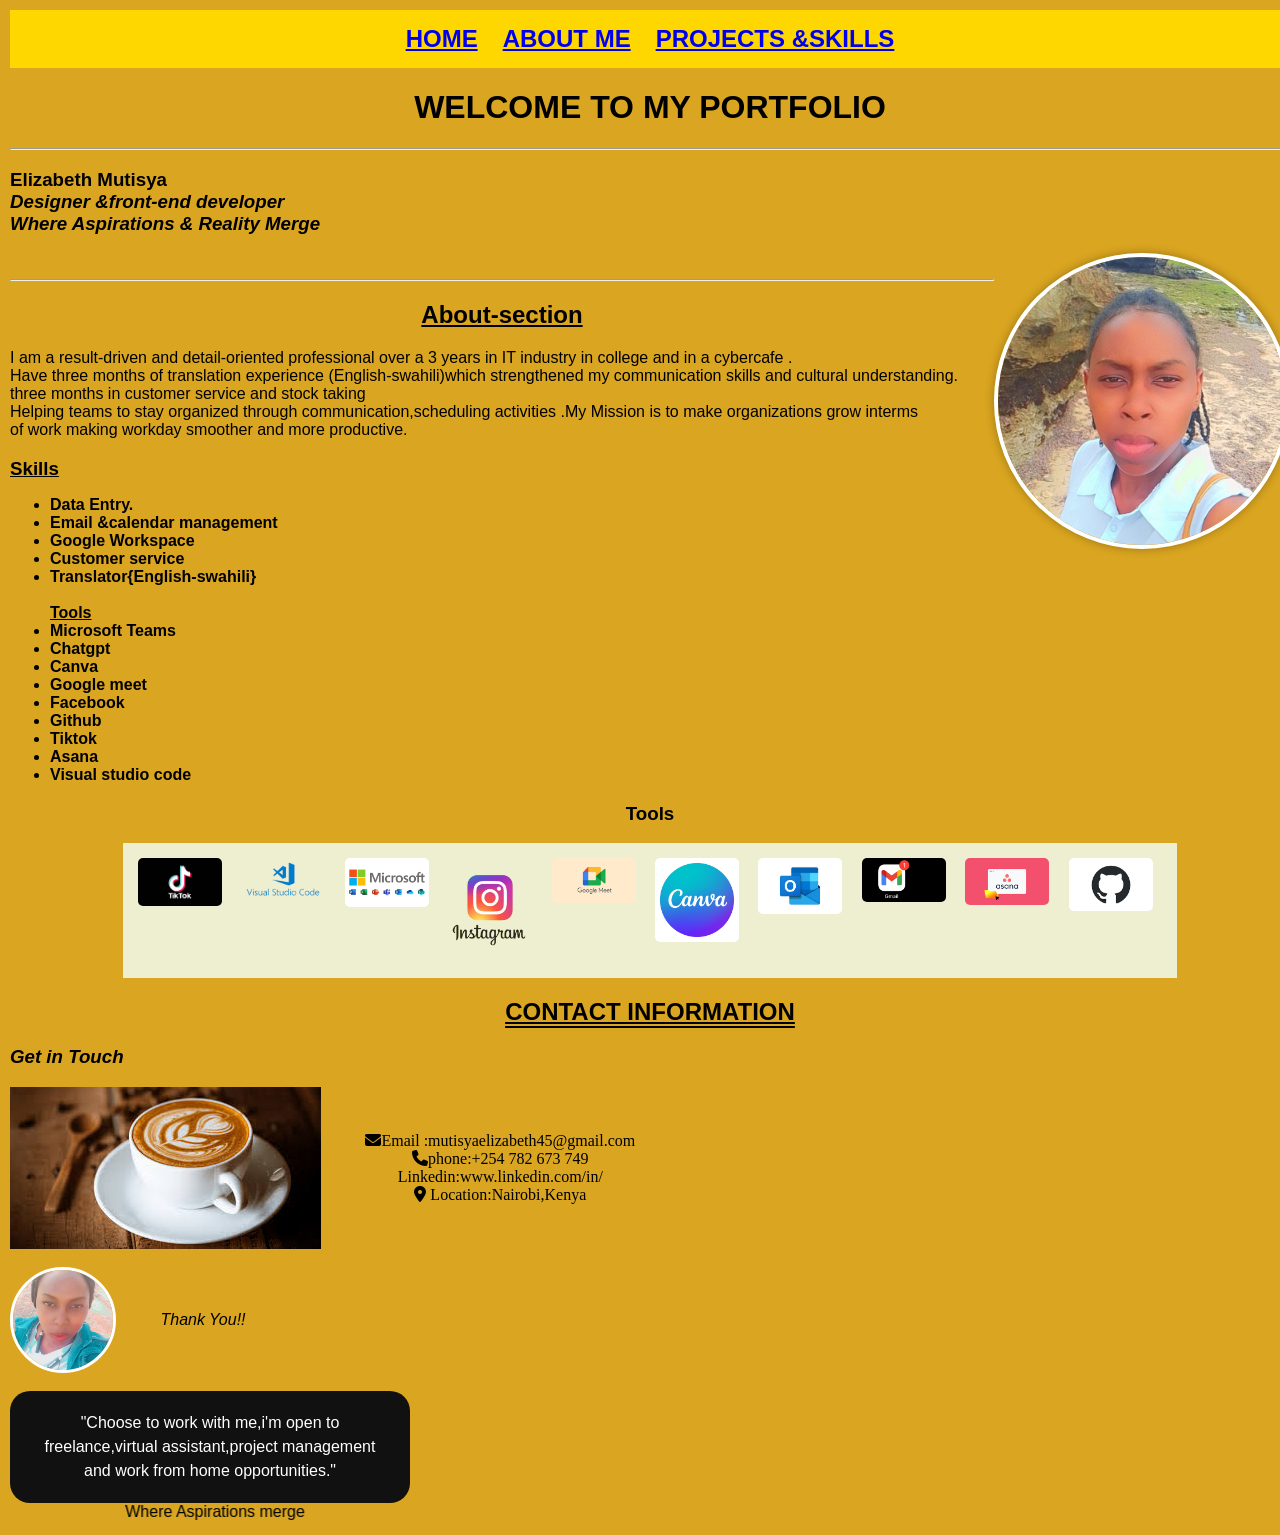
==== index.html @ 282212d6 "Add files via upload" ====
<!DOCTYPE html>
<html>
<head>
    <title>portfolio</title>
    <meta name="viewport" content="width=device-width, initial-scale=1">
    <script src="https://kit.font-awesome.com/ao76d6f2f4.js" crossorigin="anonymous"></script>
    <link rel="stylesheet" href="https://cdnjs.cloudflare.com/ajax/libs/font-awesome/6.4.0/css/all.min.css">
    <link rel="stylesheet" href="style.css">
</head>
<script>
  function toggleMenu() {
    const nav = document.getElementById("navLinks");
    nav.classList.toggle("active");
  }

  // Close menu automatically when a link is clicked (mobile)
  document.querySelectorAll(".nav-link a").forEach(link => {
    link.addEventListener("click", () => {
      document.getElementById("navLinks").classList.remove("active");
    });
  });
</script>
<body>
 <div class="nav-link">
        <a href="index.html">HOME</a>
        <a href="about.html">ABOUT ME</a>
        <a href="skills.html">PROJECTS &SKILLS</a>
      
    </div>
            <h1 style="text-align: center;">WELCOME TO MY PORTFOLIO</h1>
        <hr>
        <h3 style="float: inline-center;">Elizabeth Mutisya <br>
       <i>Designer &front-end developer<br>
          Where Aspirations & Reality Merge</i></h3>
       
       <div class="container" style="float:right;">
        <img src="imgport/Snapchat-1777746084.jpg" alt="pic">
        </div>
    <style>
    .h3{float:right;}
    </style>
    <br>
    <hr>
    <h2 style="text-align: center;"><u>About-section</u></h2>
 <p>I am a result-driven and detail-oriented professional over a 3 years in IT industry in college and in a cybercafe .<br> 
   Have three months of translation experience (English-swahili)which strengthened my communication skills and cultural understanding.<br> three months in customer service and stock taking<br> Helping teams 
  to stay organized through communication,scheduling activities .My Mission is to make organizations grow interms<br>
  of work making workday smoother and more productive.
 </p>
 <h3><u>Skills </u>
  <ul type="dot" style="font-size:16px ;">
   <li> Data Entry.
    <li>Email &calendar management
    <li>Google Workspace
   <li>Customer service
   <li>Translator{English-swahili}
     </li> <br>
  
    <u>Tools </u>
   <li> Microsoft Teams
    <li>Chatgpt
   <li> Canva
    <li>Google meet
    <li>Facebook
   <li> Github
   <li>Tiktok
    <li>Asana</li>
    <li>Visual studio code
  </li>
    </ul>
  </h3>
     <h3 style="text-align:center;">Tools</h3>
<div class="deco">
<img src="imgport/TikTok-Logo.jpg" alt="logo">
<img src="imgport/visualstudio_code-card.webp" alt="logo">
<img src="imgport/micro..png" alt="logo">
<img src="imgport/instagram-logo.png" alt="logo">
<img src="imgport/images google meet.png" alt="logo">
<img src="imgport/cava image.png" alt="logo">
<img src="imgport/out.jpg" alt="logo">
<img src="imgport/gmail.png" alt="logo">
<img src="imgport/asa2.png" alt="logo">
<img src="imgport/git.png" alt="logo">
</div>
<h2 style="text-align: center;text-decoration:underline double;">CONTACT  INFORMATION</h2>
<h3><i>Get in Touch</i></h3>
    <div class="rog">
    <img src="imgport/coffee.jpg" alt="logo"> &nbsp;
    <form style="text-align: center;font-family: Cambria, Cochin, Georgia, Times, 'Times New Roman', serif;">
 <i class="fa-solid fa-envelope"></i>Email :mutisyaelizabeth45@gmail.com<br>
 <i class="fa-solid fa-phone"></i>phone:+254 782 673 749<br>Linkedin:www.linkedin.com/in/<br><i class="fa-solid fa-location-dot"></i>
 Location:Nairobi,Kenya</h4></form></div><br>
 <div class="shape">
<img src="imgport/Snapchat-1944336766.jpg" alt="logo">  &nbsp;<i>Thank You!!</i></div><br>
<div class="speech-bubble" style="text-align:center;">
"Choose to work with me,i'm open to freelance,virtual assistant,project management and work from home opportunities."
 </div>
         <marquee behavior="alternate" direction="right">Where Aspirations merge</marquee>
</body>
</html>
---- style.css ----
body{
  background-color: goldenrod;
  color: black;
  width: 100%;
  height: 100%;
      margin: 0;
      padding: 10px;
      font-size: 16px;
      font-family: Arial;
    }

    img {
      max-width: 100%;
      height: auto;
    }

.nav-link{
 background-color:gold;
        color: rgb(0, 0, 0);
        display: flex;
        text-align: center;
        padding: 15px;
        gap: 25px;
        justify-content: center;
        font-weight: bolder;
        font-size: 24px;
          display: flex;
         flex-wrap: wrap;
}
.container {
            text-align: right;
      width: 3in;  /* Passport width */
      height: 3in; /* Passport height */
      border-radius: 70%; /* Circle frame */
      overflow: hidden; /* Hide corners */
      border: 4px solid white; /* Optional border */
      box-shadow: 0 0 10px rgba(0, 0, 0, 0.3);
      margin-right: 50px; /* Space from right edge */
      max-width: 600px;
      margin: auto;
    }

    .container img {
      justify-content: right;
      width: 100%;
      height: 100%;
      object-fit: cover; /* Keeps image proportionate */
      max-width: 600px;
      margin: auto;
    }
.h3{
  text-align: right;
}
    .deco {
        display: grid;
        gap: 10px;
        padding: 15px;
        width: 80%;
        margin: 10px auto;
        background-color: rgb(238, 238, 209);
  grid-template-columns: repeat(auto-fit, minmax(70px, 1fr));
 
}
    .deco img {
        width: 90%;
        height: auto;
        border-radius: 5px;
  object-fit: contain;
    }
    
    @media (max-width:800px) {
        .service-card {
            grid-template-columns: repeat(2, 1fr);
        }
    }
    .speech-bubble{
      float: center;
      position: relative;
    background: #111; /* black bubble */
    color: white;
    padding: 20px 25px;
    border-radius: 20px;
    width: 350px;
    font-size: 16px;
    line-height: 1.5;
  }

  /* Create the tail */
  .speech-bubble::after {
    content: "";
    position: absolute;
    bottom: -20px;
    left: 40px;
    width: 0;
    height: 0;
    border: 20px solid transparent;
    border-top-color: #111; /* match bubble color */
  }
    .shape,.rog {
    display: flex;
    align-items: center;
    gap: 20px; /* space between image and text */
  }

  .shape img {
    width: 100px;        /* passport-size look */
    height: 100px;
    border-radius: 50%;  /* makes the image circular */
    object-fit: cover;   /* keeps proportions inside the circle */
    border: 3px solid #fff; /* optional white border */
  }
  .i
    {
    display: flex;
    margin-top: 10px;
    text-align: center;
    color: #000;
  }
  
  .pop,.deco {
  animation: popIn 0.8s ease-out;
}

@keyframes popIn {
  0% {
    transform: scale(0.5);
    opacity: 0;
  }
  100% {
    transform: scale(1);
    opacity: 1;
  }
}
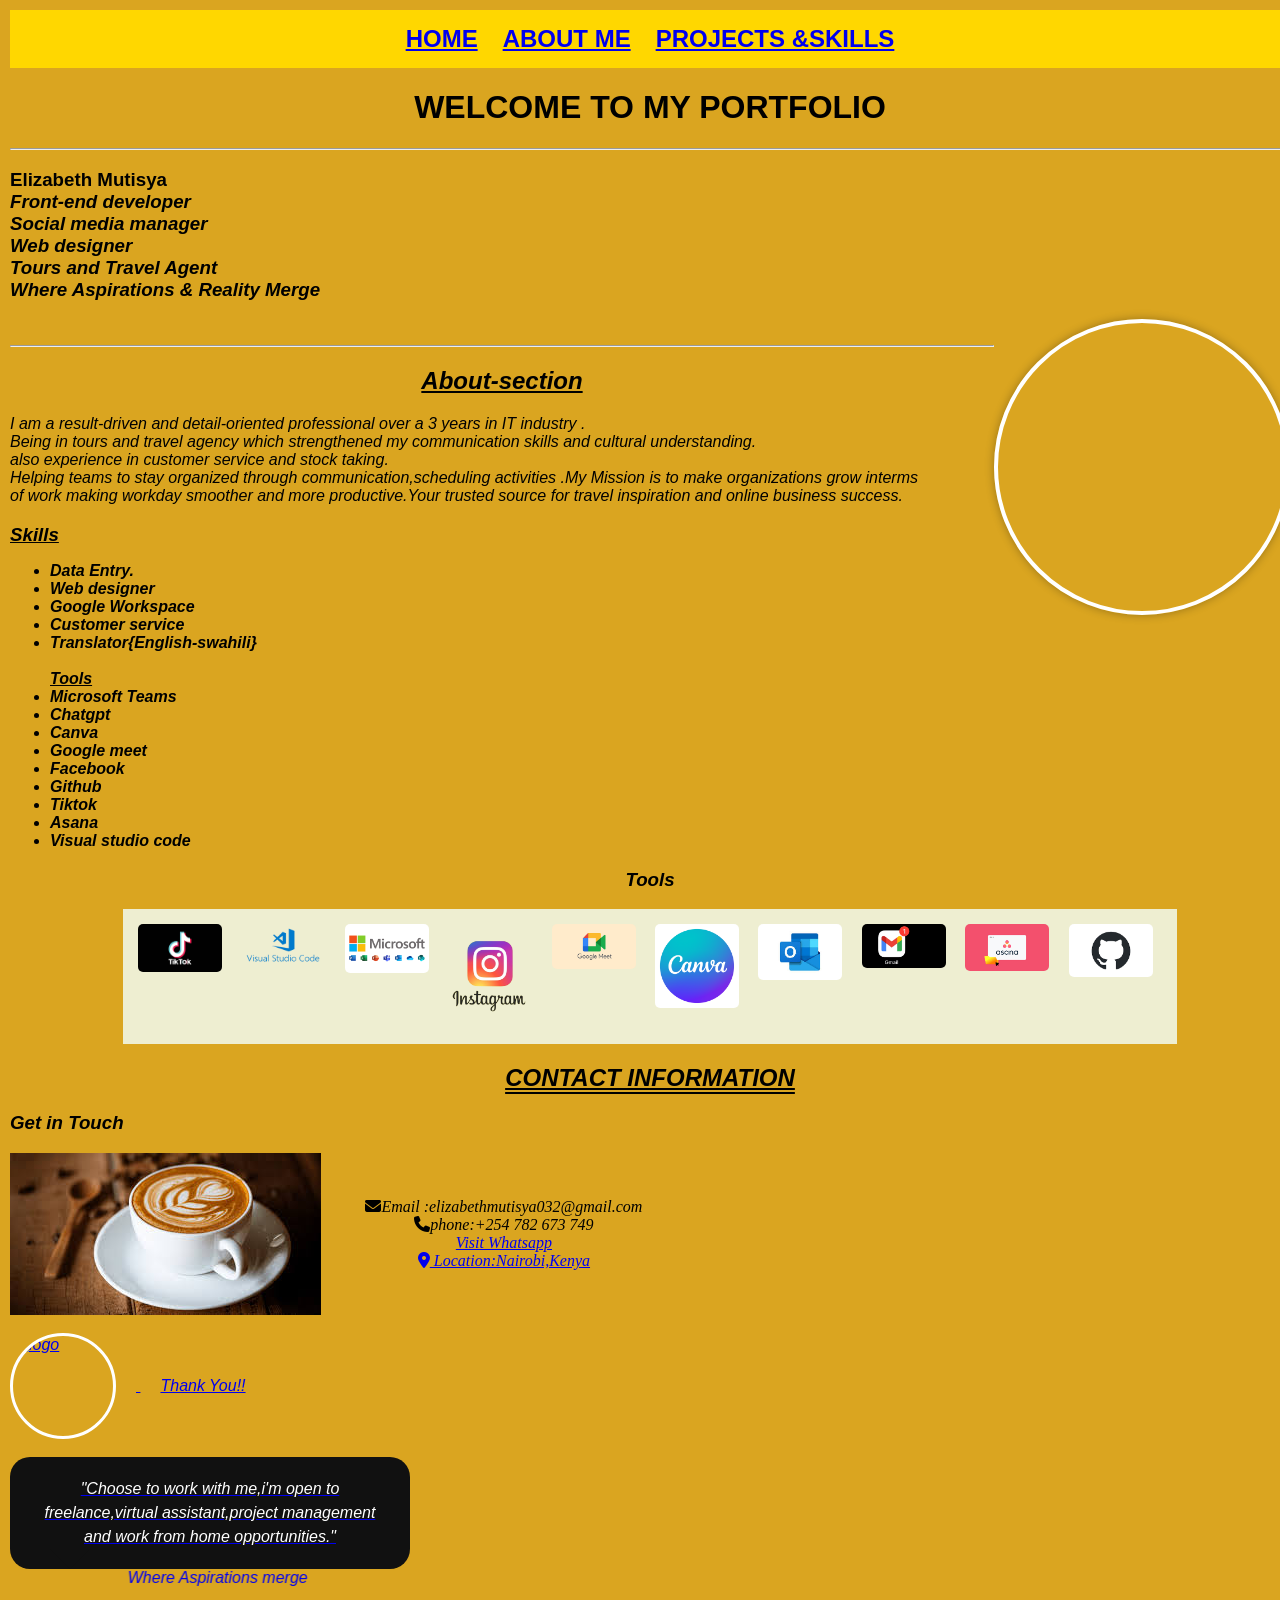
==== commit 60228229: "Revise portfolio content and layout Updated portfolio content and structure, including new skills an" ====
--- a/index.html
+++ b/index.html
@@ -30,11 +30,15 @@
             <h1 style="text-align: center;">WELCOME TO MY PORTFOLIO</h1>
         <hr>
         <h3 style="float: inline-center;">Elizabeth Mutisya <br>
-       <i>Designer &front-end developer<br>
+       <i>Front-end developer<br>
+           <i>Social media manager<br>
+               <i>Web designer<br>
+                    <i>Tours and Travel Agent<br>
           Where Aspirations & Reality Merge</i></h3>
        
        <div class="container" style="float:right;">
-        <img src="imgport/Snapchat-1777746084.jpg" alt="pic">
+        <img src="imgport/WhatsApp Image 2026-01-29 at 15.07.32.jpeg" alt ="pic" ><br>
+       
         </div>
     <style>
     .h3{float:right;}
@@ -42,15 +46,15 @@
     <br>
     <hr>
     <h2 style="text-align: center;"><u>About-section</u></h2>
- <p>I am a result-driven and detail-oriented professional over a 3 years in IT industry in college and in a cybercafe .<br> 
-   Have three months of translation experience (English-swahili)which strengthened my communication skills and cultural understanding.<br> three months in customer service and stock taking<br> Helping teams 
+ <p>I am a result-driven and detail-oriented professional over a 3 years in IT industry .<br> 
+   Being in  tours and travel agency which strengthened my communication skills and cultural understanding.<br>also experience in customer service and stock taking.<br> Helping teams 
   to stay organized through communication,scheduling activities .My Mission is to make organizations grow interms<br>
-  of work making workday smoother and more productive.
+  of work making workday smoother and more productive.Your trusted source for travel inspiration and online business success.
  </p>
  <h3><u>Skills </u>
   <ul type="dot" style="font-size:16px ;">
    <li> Data Entry.
-    <li>Email &calendar management
+    <li>Web designer
     <li>Google Workspace
    <li>Customer service
    <li>Translator{English-swahili}
@@ -87,14 +91,14 @@
     <div class="rog">
     <img src="imgport/coffee.jpg" alt="logo"> &nbsp;
     <form style="text-align: center;font-family: Cambria, Cochin, Georgia, Times, 'Times New Roman', serif;">
- <i class="fa-solid fa-envelope"></i>Email :mutisyaelizabeth45@gmail.com<br>
- <i class="fa-solid fa-phone"></i>phone:+254 782 673 749<br>Linkedin:www.linkedin.com/in/<br><i class="fa-solid fa-location-dot"></i>
- Location:Nairobi,Kenya</h4></form></div><br>
+ <i class="fa-solid fa-envelope"></i>Email :elizabethmutisya032@gmail.com<br>
+ <i class="fa-solid fa-phone"></i>phone:+254 782 673 749<br><a href="https://wa.link/qjn3gf">Visit Whatsapp<br><i class="fa-solid fa-location-dot"></i>
+ Location:Nairobi,Kenya</h4> </form> </div> <br>
  <div class="shape">
-<img src="imgport/Snapchat-1944336766.jpg" alt="logo">  &nbsp;<i>Thank You!!</i></div><br>
+<img src="import/Snapchat-1944336766.jpg" alt="logo"> &nbsp;<i>Thank You!!</i></div><br>
 <div class="speech-bubble" style="text-align:center;">
 "Choose to work with me,i'm open to freelance,virtual assistant,project management and work from home opportunities."
  </div>
          <marquee behavior="alternate" direction="right">Where Aspirations merge</marquee>
 </body>
-</html>+</html>
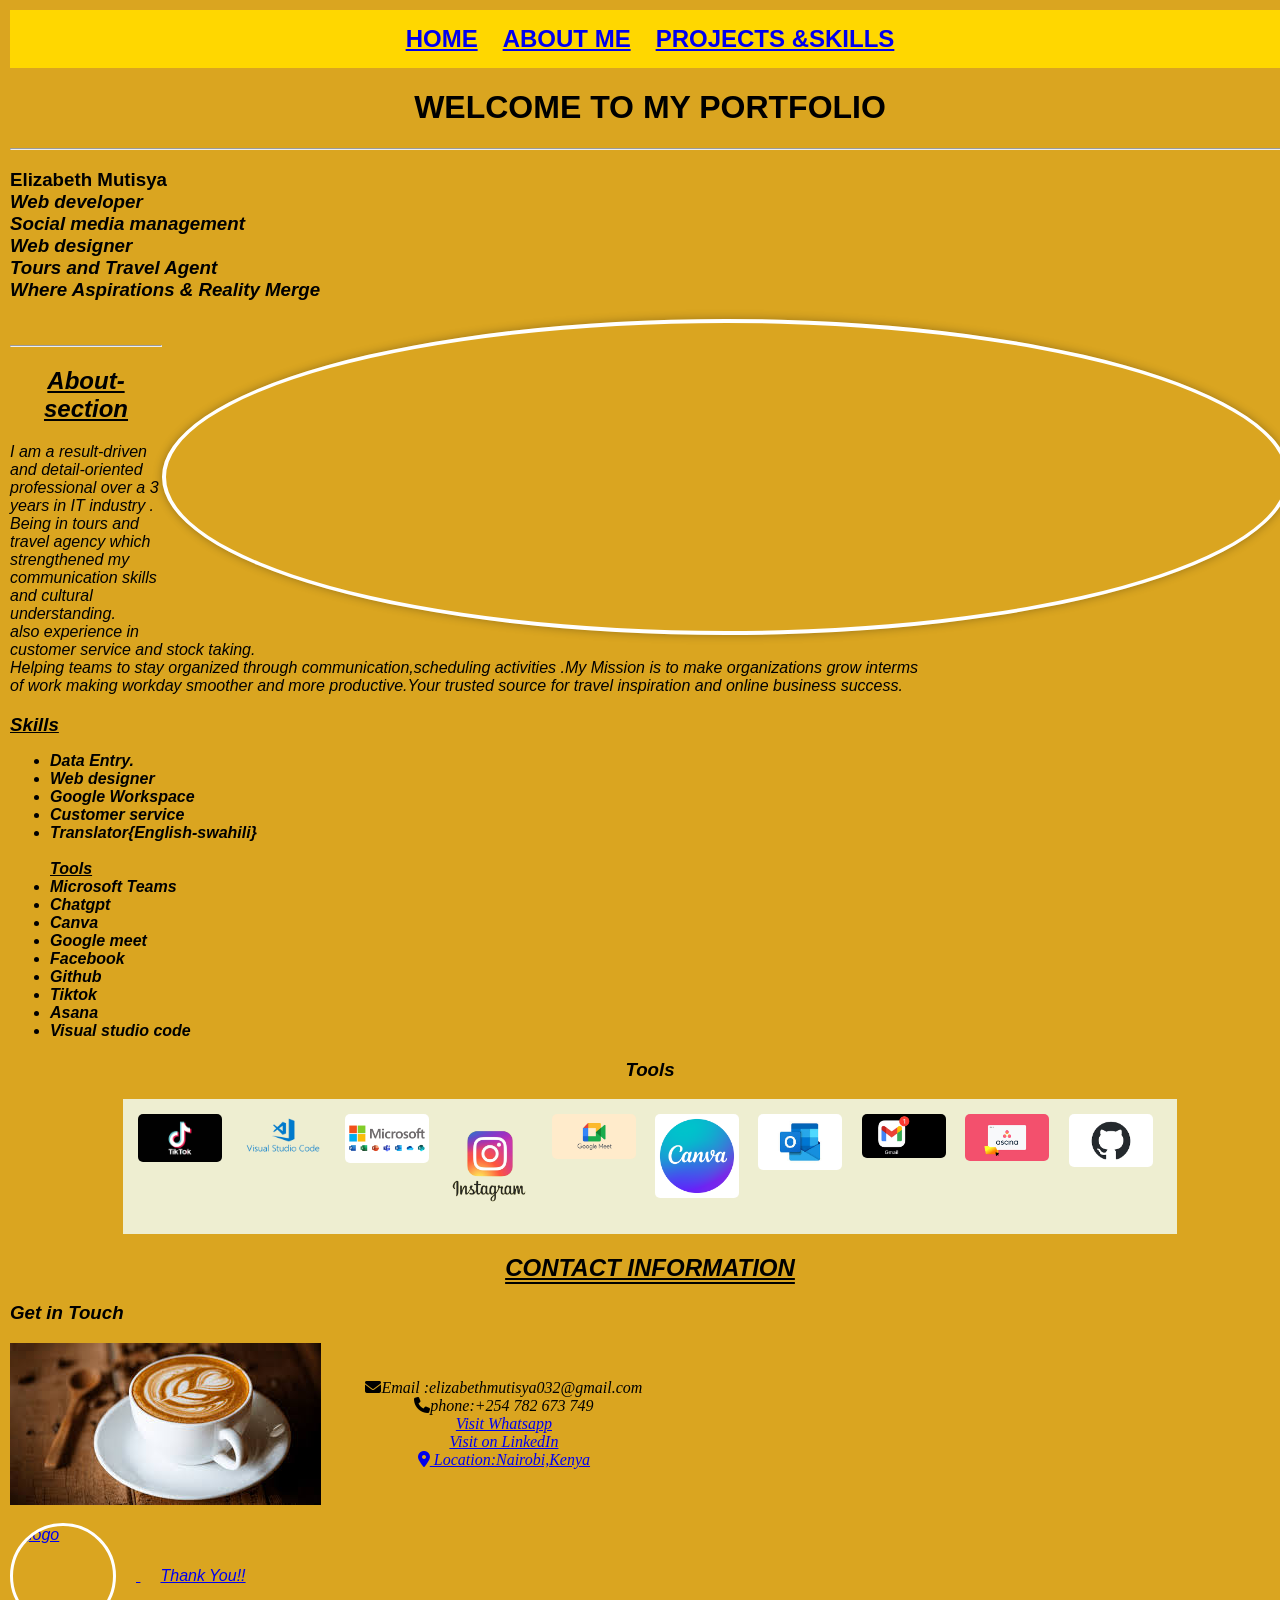
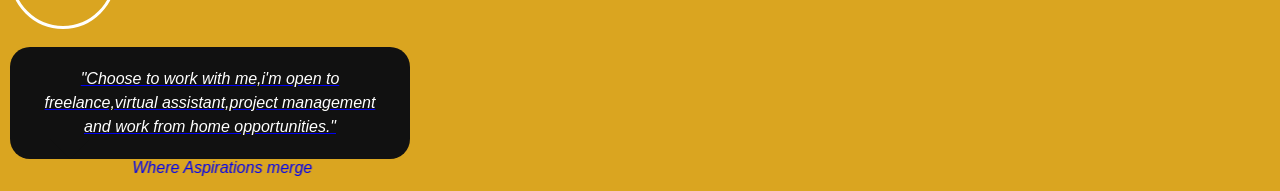
==== commit 9418e0a5: "Revise portfolio content and layout Updated the portfolio page content and structure, including chan" ====
--- a/index.html
+++ b/index.html
@@ -30,8 +30,8 @@
             <h1 style="text-align: center;">WELCOME TO MY PORTFOLIO</h1>
         <hr>
         <h3 style="float: inline-center;">Elizabeth Mutisya <br>
-       <i>Front-end developer<br>
-           <i>Social media manager<br>
+       <i>Web developer<br>
+           <i>Social media management<br>
                <i>Web designer<br>
                     <i>Tours and Travel Agent<br>
           Where Aspirations & Reality Merge</i></h3>
@@ -92,7 +92,7 @@
     <img src="imgport/coffee.jpg" alt="logo"> &nbsp;
     <form style="text-align: center;font-family: Cambria, Cochin, Georgia, Times, 'Times New Roman', serif;">
  <i class="fa-solid fa-envelope"></i>Email :elizabethmutisya032@gmail.com<br>
- <i class="fa-solid fa-phone"></i>phone:+254 782 673 749<br><a href="https://wa.link/qjn3gf">Visit Whatsapp<br><i class="fa-solid fa-location-dot"></i>
+ <i class="fa-solid fa-phone"></i>phone:+254 782 673 749<br><a href="https://wa.link/qjn3gf">Visit Whatsapp<br><a href="www.linkedin.com/in/elizabeth-mutisya-12a233406">Visit on LinkedIn<br><i class="fa-solid fa-location-dot"></i>
  Location:Nairobi,Kenya</h4> </form> </div> <br>
  <div class="shape">
 <img src="import/Snapchat-1944336766.jpg" alt="logo"> &nbsp;<i>Thank You!!</i></div><br>
--- a/style.css
+++ b/style.css
@@ -4,14 +4,16 @@
   width: 100%;
   height: 100%;
       margin: 0;
-      padding: 10px;
       font-size: 16px;
       font-family: Arial;
+    padding: 10px;
+    overflow-x: hidden;
     }
 
     img {
       max-width: 100%;
       height: auto;
+        
     }
 
 .nav-link{
@@ -26,6 +28,12 @@
         font-size: 24px;
           display: flex;
          flex-wrap: wrap;
+    * {
+    margin: 0;
+    padding: 0;
+    box-sizing: border-box;
+}
+
 }
 .container {
             text-align: right;
@@ -36,8 +44,11 @@
       border: 4px solid white; /* Optional border */
       box-shadow: 0 0 10px rgba(0, 0, 0, 0.3);
       margin-right: 50px; /* Space from right edge */
-      max-width: 600px;
       margin: auto;
+     width: 100%;
+    max-width: 1100px;
+    margin: auto;
+    padding: 10px;
     }
 
     .container img {
@@ -48,6 +59,7 @@
       max-width: 600px;
       margin: auto;
     }
+
 .h3{
   text-align: right;
 }
@@ -109,6 +121,15 @@
     object-fit: cover;   /* keeps proportions inside the circle */
     border: 3px solid #fff; /* optional white border */
   }
+.skills {
+    display: flex;
+    flex-wrap: wrap;
+    gap: 10px;
+}
+
+.skill-box {
+    flex: 1 1 100%;
+}
   .i
     {
     display: flex;
@@ -131,3 +152,25 @@
     opacity: 1;
   }
 }
+@media (max-width: 768px) {
+    h1 {
+        font-size: 22px;
+    }
+
+    h2 {
+        font-size: 18px;
+    }
+
+    p {
+        font-size: 14px;
+    }
+
+    .skills {
+        flex-direction: column;
+    }
+
+    img {
+        width: 100%;
+        height: auto;
+    }
+}
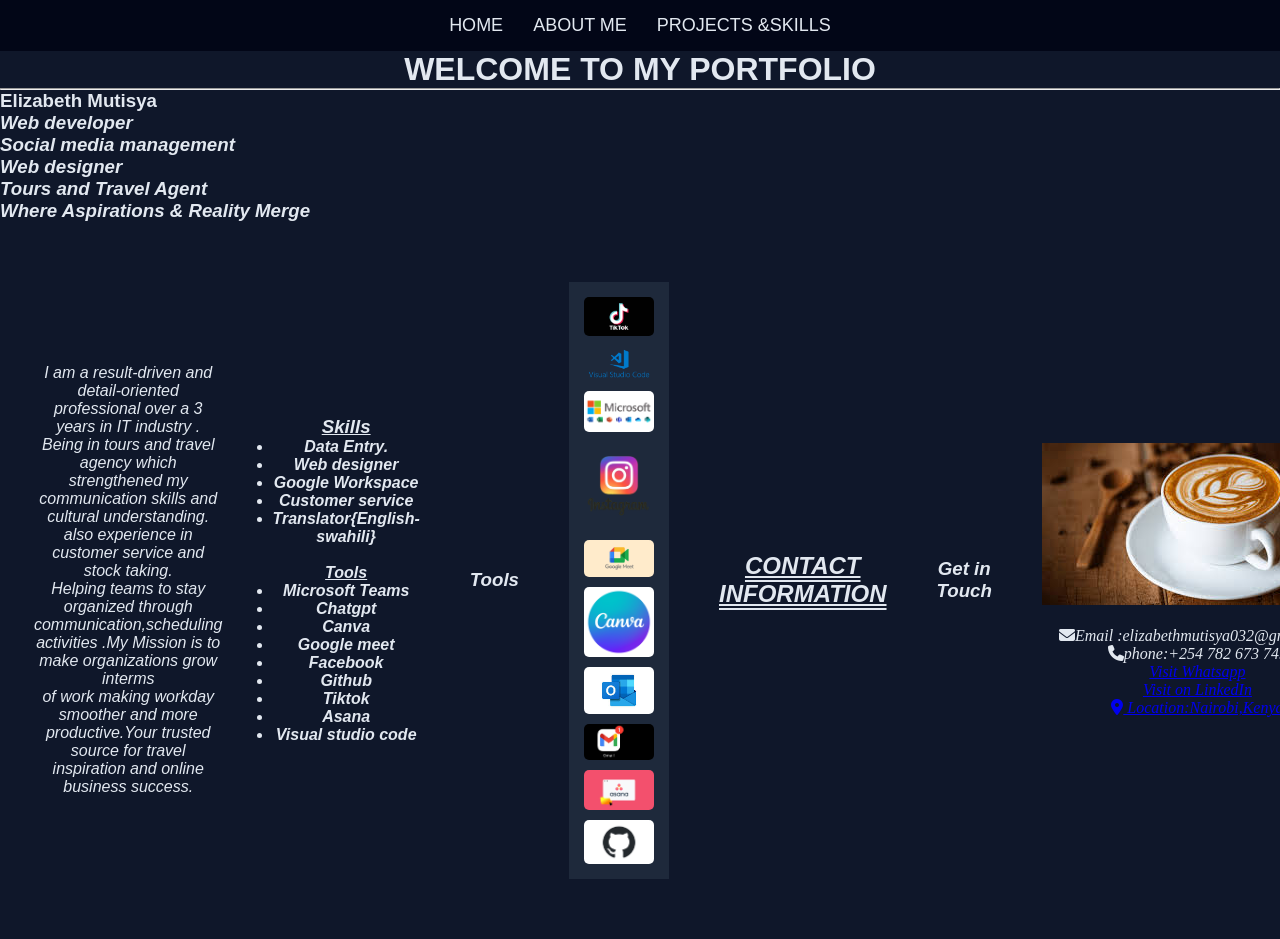
==== commit 6a07415a: "Fix HTML structure and improve formatting" ====
--- a/index.html
+++ b/index.html
@@ -35,9 +35,11 @@
                <i>Web designer<br>
                     <i>Tours and Travel Agent<br>
           Where Aspirations & Reality Merge</i></h3>
-       
-       <div class="container" style="float:right;">
-        <img src="imgport/WhatsApp Image 2026-01-29 at 15.07.32.jpeg" alt ="pic" ><br>
+                   
+                   
+                   <div class="container">
+    <div class="profile">
+    <img src="imgport/WhatsApp Image 2026-01-29 at 15.07.32.jpeg" alt ="pic" ><br>
        
         </div>
     <style>
@@ -94,7 +96,8 @@
  <i class="fa-solid fa-envelope"></i>Email :elizabethmutisya032@gmail.com<br>
  <i class="fa-solid fa-phone"></i>phone:+254 782 673 749<br><a href="https://wa.link/qjn3gf">Visit Whatsapp<br><a href="www.linkedin.com/in/elizabeth-mutisya-12a233406">Visit on LinkedIn<br><i class="fa-solid fa-location-dot"></i>
  Location:Nairobi,Kenya</h4> </form> </div> <br>
- <div class="shape">
+     
+     <div class="shape">
 <img src="import/Snapchat-1944336766.jpg" alt="logo"> &nbsp;<i>Thank You!!</i></div><br>
 <div class="speech-bubble" style="text-align:center;">
 "Choose to work with me,i'm open to freelance,virtual assistant,project management and work from home opportunities."
--- a/style.css
+++ b/style.css
@@ -1,176 +1,215 @@
-body{
-  background-color: goldenrod;
-  color: black;
-  width: 100%;
-  height: 100%;
-      margin: 0;
-      font-size: 16px;
-      font-family: Arial;
-    padding: 10px;
-    overflow-x: hidden;
-    }
-
-    img {
-      max-width: 100%;
-      height: auto;
-        
-    }
-
-.nav-link{
- background-color:gold;
-        color: rgb(0, 0, 0);
-        display: flex;
-        text-align: center;
-        padding: 15px;
-        gap: 25px;
-        justify-content: center;
-        font-weight: bolder;
-        font-size: 24px;
-          display: flex;
-         flex-wrap: wrap;
-    * {
+/* ================= RESET ================= */
+* {
     margin: 0;
     padding: 0;
     box-sizing: border-box;
 }
 
-}
+/* ================= COLORS ================= */
+:root {
+    --bg: #0f172a;
+    --card: #1e293b;
+    --primary: #38bdf8;
+    --text: #e2e8f0;
+    --muted: #94a3b8;
+}
+
+/* ================= BODY ================= */
+body {
+    background: var(--bg);
+    color: var(--text);
+    font-family: 'Segoe UI', Arial, sans-serif;
+    overflow-x: hidden;
+}
+
+/* ================= NAVBAR ================= */
+.nav-link {
+    background: #020617;
+    display: flex;
+    justify-content: center;
+    flex-wrap: wrap;
+    gap: 30px;
+    padding: 15px;
+    font-size: 18px;
+}
+
+.nav-link a {
+    color: var(--text);
+    text-decoration: none;
+    transition: 0.3s;
+}
+
+.nav-link a:hover {
+    color: var(--primary);
+}
+
+/* ================= CONTAINER ================= */
 .container {
-            text-align: right;
-      width: 3in;  /* Passport width */
-      height: 3in; /* Passport height */
-      border-radius: 70%; /* Circle frame */
-      overflow: hidden; /* Hide corners */
-      border: 4px solid white; /* Optional border */
-      box-shadow: 0 0 10px rgba(0, 0, 0, 0.3);
-      margin-right: 50px; /* Space from right edge */
-      margin: auto;
-     width: 100%;
+    display: flex;
+    flex-direction: column;
+    align-items: center;
+    justify-content: center;
+    padding: 40px 20px;
+    text-align: center;
     max-width: 1100px;
     margin: auto;
-    padding: 10px;
-    }
-
-    .container img {
-      justify-content: right;
-      width: 100%;
-      height: 100%;
-      object-fit: cover; /* Keeps image proportionate */
-      max-width: 600px;
-      margin: auto;
-    }
-
-.h3{
-  text-align: right;
-}
-    .deco {
-        display: grid;
-        gap: 10px;
-        padding: 15px;
-        width: 80%;
-        margin: 10px auto;
-        background-color: rgb(238, 238, 209);
-  grid-template-columns: repeat(auto-fit, minmax(70px, 1fr));
- 
-}
-    .deco img {
-        width: 90%;
-        height: auto;
-        border-radius: 5px;
-  object-fit: contain;
-    }
-    
-    @media (max-width:800px) {
-        .service-card {
-            grid-template-columns: repeat(2, 1fr);
-        }
-    }
-    .speech-bubble{
-      float: center;
-      position: relative;
-    background: #111; /* black bubble */
-    color: white;
-    padding: 20px 25px;
+}
+
+/* ================= PROFILE IMAGE ================= */
+.profile img {
+    width: 150px;
+    height: 150px;
+    border-radius: 50%;
+    border: 3px solid var(--primary);
+    object-fit: cover;
+    margin-bottom: 15px;
+}
+
+/* ================= CIRCLE BOX ================= */
+.shape {
+    width: 120px;
+    height: 120px;
+    background: var(--card);
+    border: 2px solid var(--primary);
+    border-radius: 50%;
+    display: flex;
+    flex-direction: column;
+    align-items: center;
+    justify-content: center;
+    margin-top: 15px;
+    transition: 0.3s;
+}
+
+.shape:hover {
+    transform: scale(1.1);
+}
+
+/* IMAGE INSIDE CIRCLE */
+.shape img {
+    width: 45px;
+    height: 45px;
+    border-radius: 50%;
+    object-fit: cover;
+    margin-bottom: 5px;
+}
+
+/* TEXT INSIDE CIRCLE */
+.shape p {
+    font-size: 12px;
+    color: var(--muted);
+}
+
+/* ================= SKILLS ================= */
+.skills {
+    display: grid;
+    grid-template-columns: repeat(auto-fit, minmax(200px, 1fr));
+    gap: 20px;
+    padding: 30px;
+}
+
+.skill-box {
+    background: var(--card);
+    padding: 20px;
+    border-radius: 10px;
+    text-align: center;
+    transition: 0.3s;
+    border: 1px solid transparent;
+}
+
+.skill-box:hover {
+    border: 1px solid var(--primary);
+    transform: translateY(-5px);
+}
+
+/* ================= DECOR GRID ================= */
+.deco {
+    display: grid;
+    gap: 10px;
+    padding: 15px;
+    width: 80%;
+    margin: 20px auto;
+    background: var(--card);
+    grid-template-columns: repeat(auto-fit, minmax(70px, 1fr));
+}
+
+.deco img {
+    width: 100%;
+    object-fit: contain;
+    border-radius: 5px;
+}
+
+/* ================= SPEECH BUBBLE ================= */
+.speech-bubble {
+    position: relative;
+    background: var(--card);
+    color: var(--text);
+    padding: 20px;
     border-radius: 20px;
-    width: 350px;
-    font-size: 16px;
-    line-height: 1.5;
-  }
-
-  /* Create the tail */
-  .speech-bubble::after {
+    max-width: 300px;
+}
+
+.speech-bubble::after {
     content: "";
     position: absolute;
-    bottom: -20px;
-    left: 40px;
-    width: 0;
-    height: 0;
-    border: 20px solid transparent;
-    border-top-color: #111; /* match bubble color */
-  }
-    .shape,.rog {
-    display: flex;
-    align-items: center;
-    gap: 20px; /* space between image and text */
-  }
-
-  .shape img {
-    width: 100px;        /* passport-size look */
-    height: 100px;
-    border-radius: 50%;  /* makes the image circular */
-    object-fit: cover;   /* keeps proportions inside the circle */
-    border: 3px solid #fff; /* optional white border */
-  }
-.skills {
-    display: flex;
-    flex-wrap: wrap;
-    gap: 10px;
-}
-
-.skill-box {
-    flex: 1 1 100%;
-}
-  .i
-    {
-    display: flex;
-    margin-top: 10px;
-    text-align: center;
-    color: #000;
-  }
-  
-  .pop,.deco {
-  animation: popIn 0.8s ease-out;
-}
-
-@keyframes popIn {
-  0% {
-    transform: scale(0.5);
-    opacity: 0;
-  }
-  100% {
-    transform: scale(1);
-    opacity: 1;
-  }
-}
+    bottom: -15px;
+    left: 30px;
+    border: 15px solid transparent;
+    border-top-color: var(--card);
+}
+
+/* ================= ANIMATION ================= */
+.container, .skills {
+    animation: fadeIn 1s ease-in;
+}
+
+@keyframes fadeIn {
+    from {
+        opacity: 0;
+        transform: translateY(20px);
+    }
+    to {
+        opacity: 1;
+        transform: translateY(0);
+    }
+}
+
+/* ================= MOBILE ================= */
 @media (max-width: 768px) {
-    h1 {
-        font-size: 22px;
-    }
-
-    h2 {
-        font-size: 18px;
-    }
-
-    p {
-        font-size: 14px;
-    }
-
-    .skills {
+    .nav-link {
         flex-direction: column;
-    }
-
-    img {
-        width: 100%;
-        height: auto;
-    }
-}
+        gap: 10px;
+        font-size: 16px;
+    }
+
+    .profile img {
+        width: 110px;
+        height: 110px;
+    }
+
+    .shape {
+        width: 90px;
+        height: 90px;
+    }
+
+    .shape img {
+        width: 35px;
+        height: 35px;
+    }
+
+    .shape p {
+        font-size: 10px;
+    }
+
+    h1 { font-size: 22px; }
+    h2 { font-size: 18px; }
+    p { font-size: 14px; }
+}
+
+/* ================= DESKTOP ================= */
+@media (min-width: 768px) {
+    .container {
+        flex-direction: row;
+        justify-content: center;
+        gap: 50px;
+    }
+}
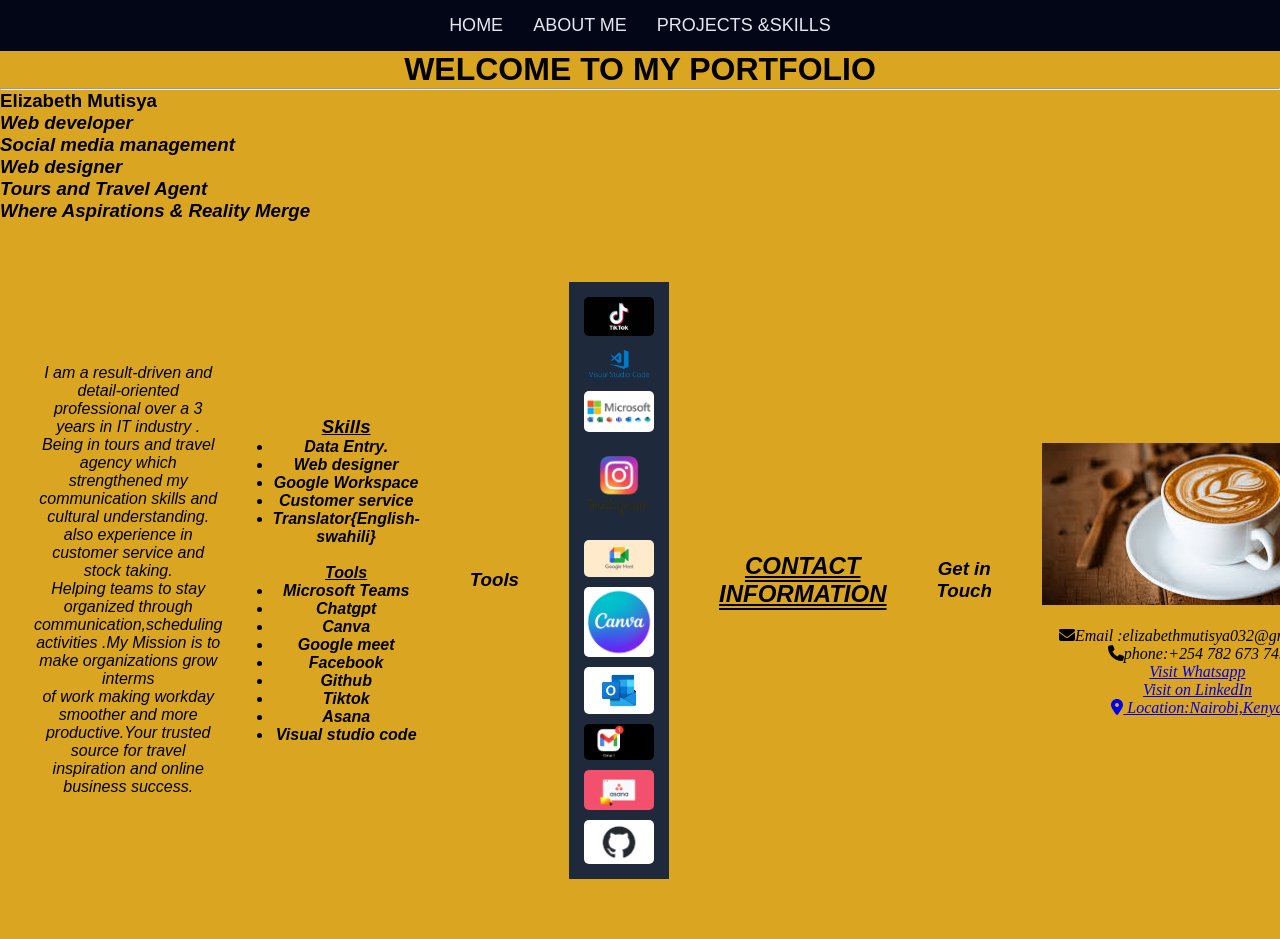
==== commit 52c112e6: "Fix image source and update portfolio content" ====
--- a/index.html
+++ b/index.html
@@ -39,7 +39,8 @@
                    
                    <div class="container">
     <div class="profile">
-    <img src="imgport/WhatsApp Image 2026-01-29 at 15.07.32.jpeg" alt ="pic" ><br>
+    <img src="imgport/WhatsApp Image 2026-04-25 at 15.40.55(1).jpeg" alt ="pic" ><br>
+    
        
         </div>
     <style>
--- a/style.css
+++ b/style.css
@@ -16,8 +16,7 @@
 
 /* ================= BODY ================= */
 body {
-    background: var(--bg);
-    color: var(--text);
+    background-color: goldenrod; color: black;
     font-family: 'Segoe UI', Arial, sans-serif;
     overflow-x: hidden;
 }
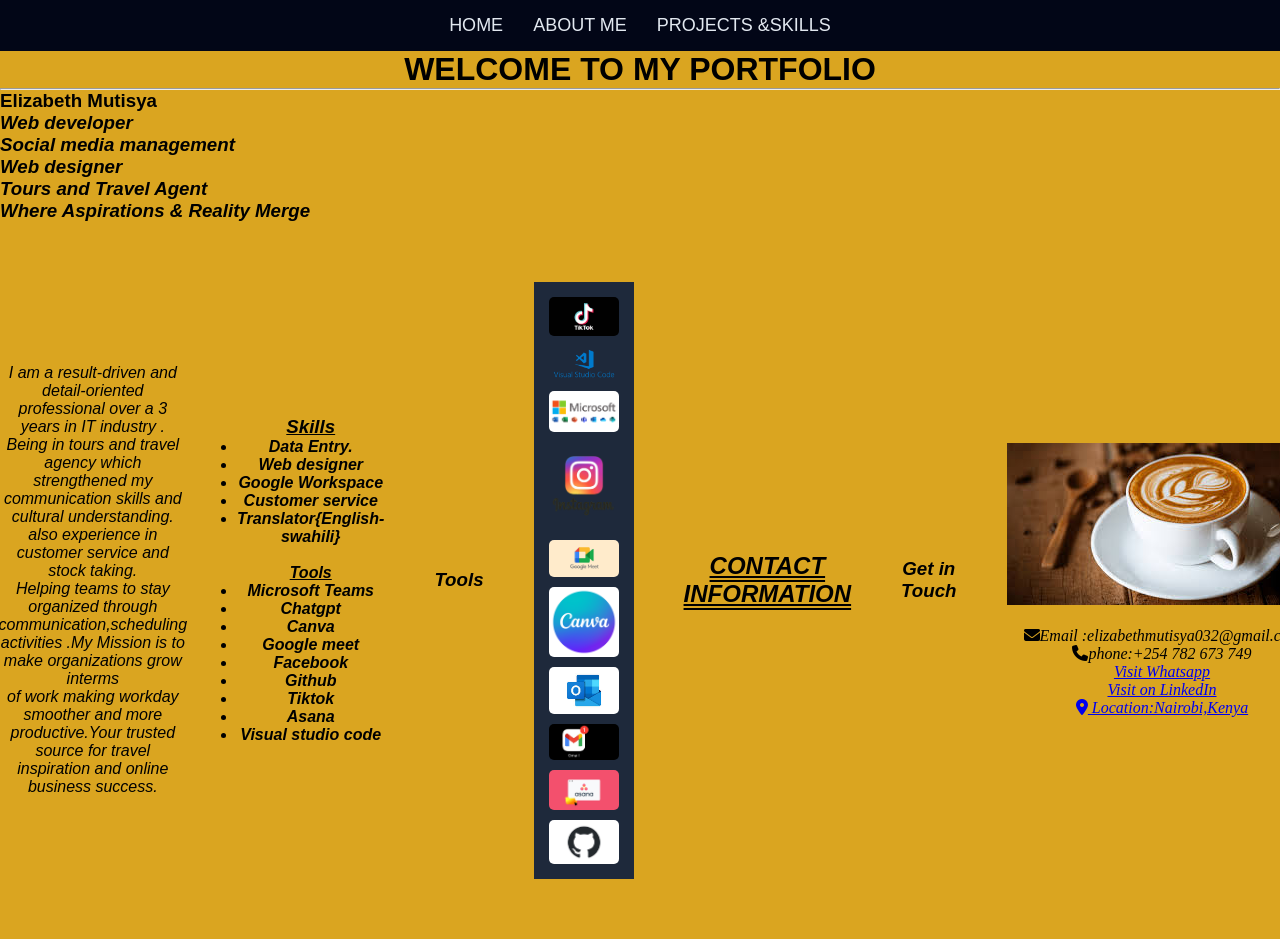
==== commit 2af43d72: "Fix HTML structure and content in index.html" ====
--- a/index.html
+++ b/index.html
@@ -39,7 +39,7 @@
                    
                    <div class="container">
     <div class="profile">
-    <img src="imgport/WhatsApp Image 2026-04-25 at 15.40.55(1).jpeg" alt ="pic" ><br>
+    <img src="imgport/Snapchat-1944336766.jpg" alt ="pic" ><br>
     
        
         </div>
--- a/style.css
+++ b/style.css
@@ -138,23 +138,16 @@
 }
 
 /* ================= SPEECH BUBBLE ================= */
-.speech-bubble {
-    position: relative;
-    background: var(--card);
-    color: var(--text);
-    padding: 20px;
-    border-radius: 20px;
-    max-width: 300px;
-}
-
-.speech-bubble::after {
-    content: "";
-    position: absolute;
-    bottom: -15px;
-    left: 30px;
-    border: 15px solid transparent;
-    border-top-color: var(--card);
-}
+.speech-bubble{ float: center; position: relative; background: #111;
+               /* black bubble */ color: white; 
+               padding: 20px 25px; border-radius: 20px; 
+               width: 350px; font-size: 16px; 
+               line-height: 1.5; } /* Create the tail */
+.speech-bubble::after { content: ""; position: absolute
+                       ; bottom: -20px; left: 40px; 
+                       width: 0; height: 0; 
+                       border: 20px solid transparent; 
+                       border-top-color: #111; /* match bubble color */ }
 
 /* ================= ANIMATION ================= */
 .container, .skills {
